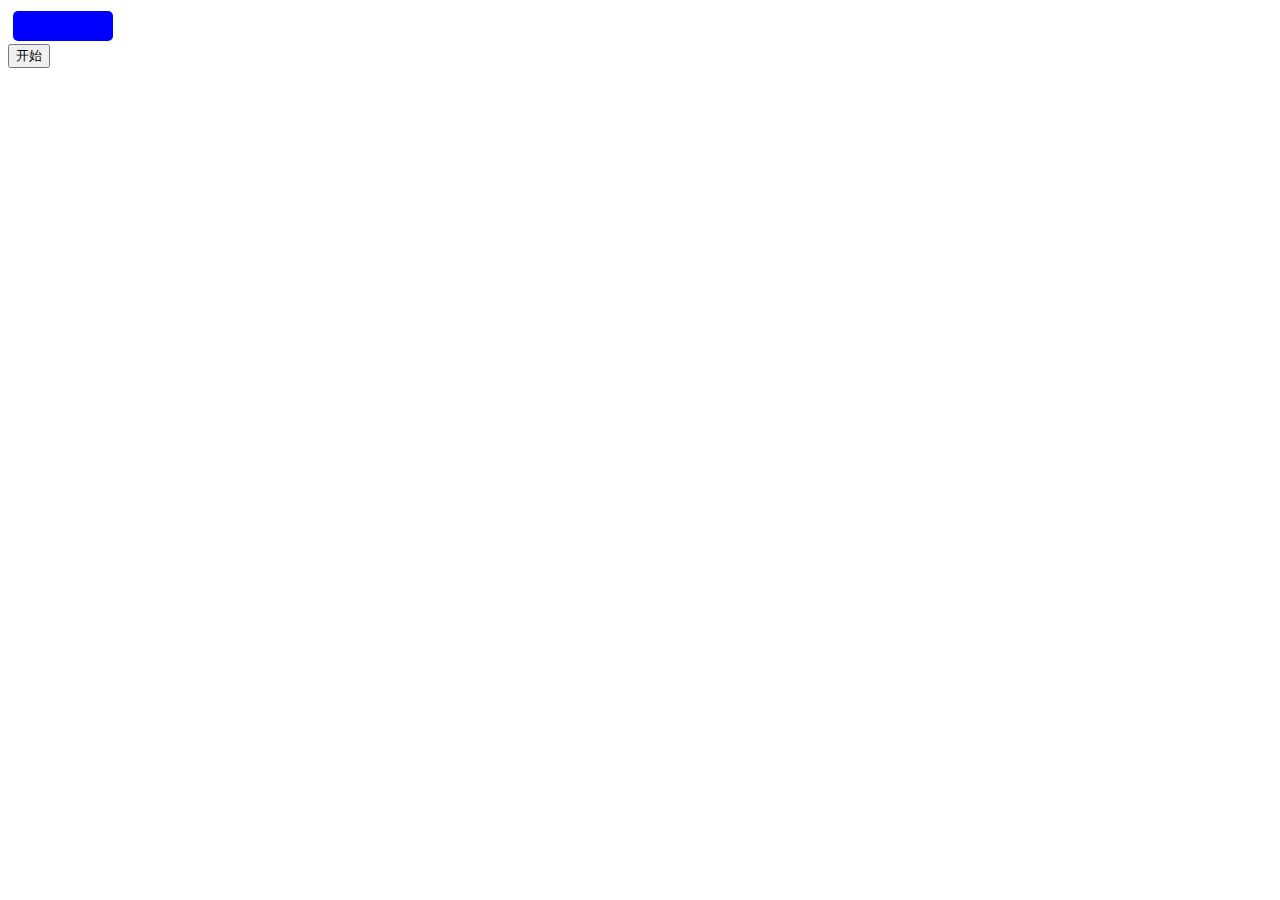
==== asyncUploadFile.html @ faf66fe7 "'';" ====
<html>
    <head>
        <title>anync Upload File</title>
        <meta charset="UTF-8">
        <script src="js/jquery.min.js"></script>
        <script src="js/asyncUploadFile.js"></script>
        <link rel="stylesheet" href="css/asyncUploadFile.css">
    </head>
    <style>
		#fileDiv{
			width:100px;
			height:30px;
			display: block;
			background-color:#00f;
			margin:3px 5px;
			border-radius: 5px;
			cursor:pointer;
		}
		#fileDiv:hover{
			background-color: #00a;
		}
    </style>
    <body>
        <form action="/test.php" method="post" id="form" enctype="multipart/form-data">
            <img src="" alt="" id="img">
            <div id="fileDiv">
            	
            </div>
            <button type="button" id="start">开始</button>
        </form>
    </body>
    <script>
        $(function(){
            $("#img").asyncUpload({
                filePanel:'#fileDiv',
                autoUpload:false,
                cliBtn:'#start',
                upUrl:'/test.php',
                autoSlice:true,
                callBack:function(res){
                    console.log(1111111,res);
                }
            });
        })
    </script>
</html>
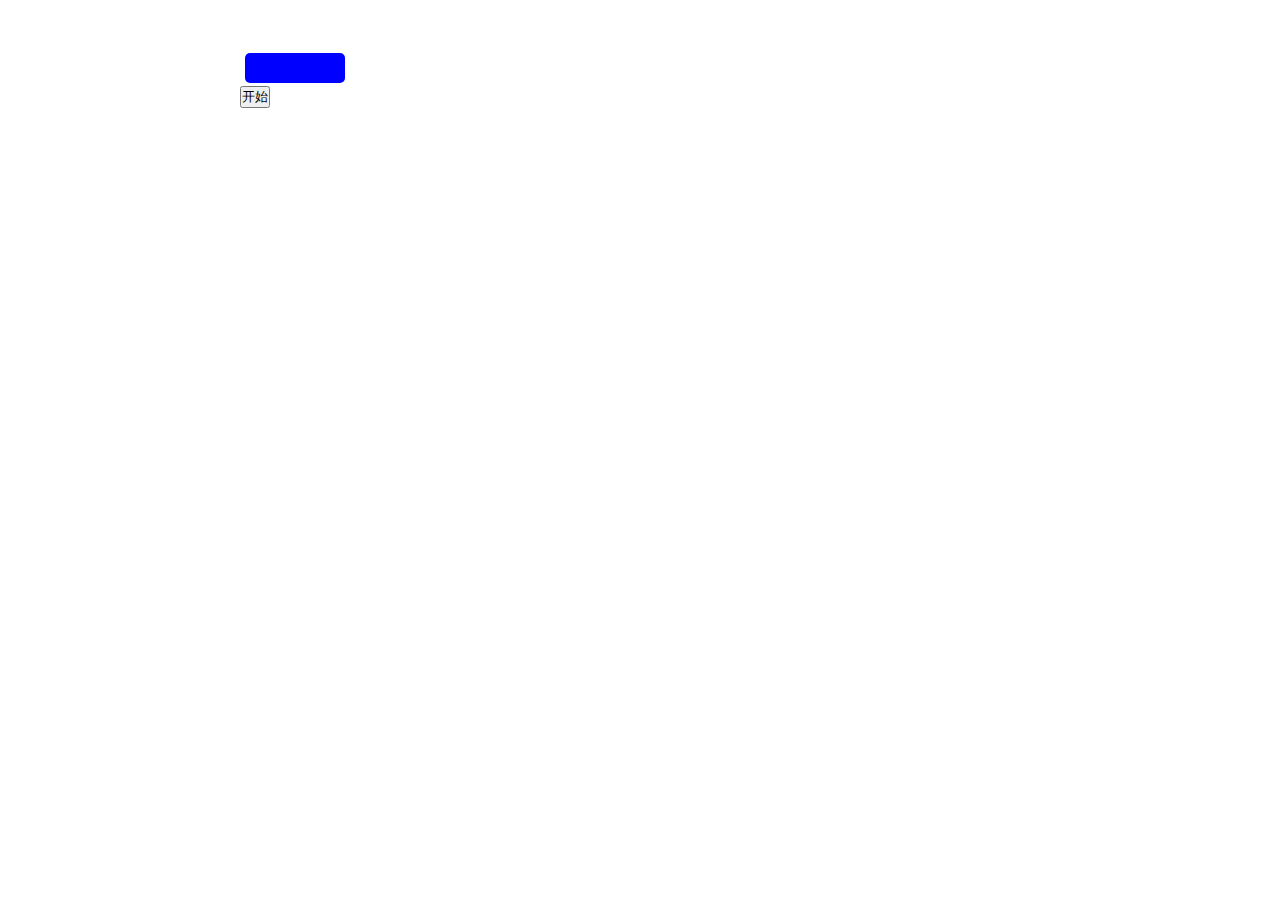
==== commit 275c3061: "增加上传进度条 完成度70%" ====
--- a/asyncUploadFile.html
+++ b/asyncUploadFile.html
@@ -4,6 +4,7 @@
         <meta charset="UTF-8">
         <script src="js/jquery.min.js"></script>
         <script src="js/asyncUploadFile.js"></script>
+        <link rel="stylesheet" href="css/an-skill-bar.css">
         <link rel="stylesheet" href="css/asyncUploadFile.css">
     </head>
     <style>
@@ -27,6 +28,12 @@
             	
             </div>
             <button type="button" id="start">开始</button>
+            <!--<div id="process">-->
+                <!--<div class="processbar html">-->
+                    <!--<div class="filled" data-width="50%"></div>-->
+                    <!--<span class="percent">50%</span>-->
+                <!--</div>-->
+            <!--</div>-->
         </form>
     </body>
     <script>
@@ -37,10 +44,21 @@
                 cliBtn:'#start',
                 upUrl:'/test.php',
                 autoSlice:true,
+                sliceUploadUrl:'/sliceUp.php',
+                isMulti:3,
                 callBack:function(res){
                     console.log(1111111,res);
                 }
             });
+            // $('.skillbar').skillbar({
+            //     speed: 1000,
+            // });
+            // setTimeout(function(){
+            //     $('.filled').attr('data-width','90%').animate({width:700});
+            //     // $('.skillbar').skillbar({
+            //     //     speed: 1000,
+            //     // });
+            // },3000)
         })
     </script>
 </html>--- a/css/an-skill-bar.css
+++ b/css/an-skill-bar.css
@@ -0,0 +1,80 @@
+* {
+    margin: 0;
+    padding: 0;
+    box-sizing: border-box;
+}
+
+*:before, *:after {
+    box-sizing: inherit;
+}
+
+body {
+    width: 800px;
+    margin: 50px auto;
+    font-family: "Open Sans", sans-serif;
+    font-size: 14px;
+}
+
+.process {
+    width: 100%;
+    background-color: #e3e3e3;
+    padding: 30px;
+    display: block;
+    border-radius: 5px;
+    margin: auto;
+}
+
+h2{
+    margin: 20px;
+    text-align: center;
+    font-weight: 700;
+}
+.processbar{width:100%;padding:10px;margin:10px 0;position:relative;display:block;overflow:hidden;height:30px;background-color:#fff;border-radius:5px 0 0 5px}
+.processbar.html .title{background-color:#c96300}
+.processbar.html .filled{background-color:#ff8817}
+.processbar.css .title{background-color:#0f5487}
+.processbar.css .filled{background-color:#177fcb}
+.processbar.js .title{background-color:#f0b109}
+.processbar.js .filled{background-color:#f8ca4d}
+.processbar.php .title{background-color:#3d4670}
+.processbar.php .filled{background-color:#5864a2}
+.processbar.jquery .title{background-color:#064a7a}
+.processbar.jquery .filled{background-color:#0977c3}
+.processbar.sass .title{background-color:#ba437d}
+.processbar.sass .filled{background-color:#cf7aa4}
+.processbar.less .title{background-color:#1f3861}
+.processbar.less .filled{background-color:#31599b}
+.processbar.react .title{background-color:#33c7f0}
+.processbar.react .filled{background-color:#7adbf5}
+.processbar.nodejs .title{background-color:#5e8f35}
+.processbar.nodejs .filled{background-color:#83bf51}
+.processbar.angular .title{background-color:#8f0023}
+.processbar.angular .filled{background-color:#dc0035}
+.processbar.vue .title{background-color:#2f8f67}
+.processbar.vue .filled{background-color:#47c390}
+.processbar.meteor .title{background-color:#cc2b2c}
+.processbar.meteor .filled{background-color:#de6566}
+.processbar.backbone .title{background-color:#005086}
+.processbar.backbone .filled{background-color:#007dd3}
+.processbar.ember .title{background-color:#c63d2d}
+.processbar.ember .filled{background-color:#dc7064}
+.processbar.mysql .title{background-color:#003e58}
+.processbar.mysql .filled{background-color:#0073a5}
+.processbar.python .title{background-color:#295479}
+.processbar.python .filled{background-color:#3d7cb2}
+.processbar.django .title{background-color:#010705}
+.processbar.django .filled{background-color:#0e4731}
+.processbar.agile .title{background-color:#198cb7}
+.processbar.agile .filled{background-color:#37b6e4}
+.processbar.photoshop .title{background-color:#211a56}
+.processbar.photoshop .filled{background-color:#382c90}
+.processbar.illustrator .title{background-color:#572e11}
+.processbar.illustrator .filled{background-color:#98511d}
+.processbar.indesign .title{background-color:#a42b69}
+.processbar.indesign .filled{background-color:#d04c8f}
+.processbar.laravel .title{background-color:#f0280f}
+.processbar.laravel .filled{background-color:#f56856}
+.processbar .title{background-color:rgba(0,0,0,.6);height:30px;width:85px;text-align:center;left:0;color:#f0f0f0;border-radius:5px 0 0 5px}
+.processbar .percent,.processbar .title{padding:5px;position:absolute;top:0;z-index:9}
+.processbar .percent{right:0;color:#000;font-weight:700}
+.processbar .filled{z-index:8;position:absolute;top:0;left:0;background-color:rgba(0,80,80,.3);height:100%;width:0px;border-radius:5px 0 0 5px}